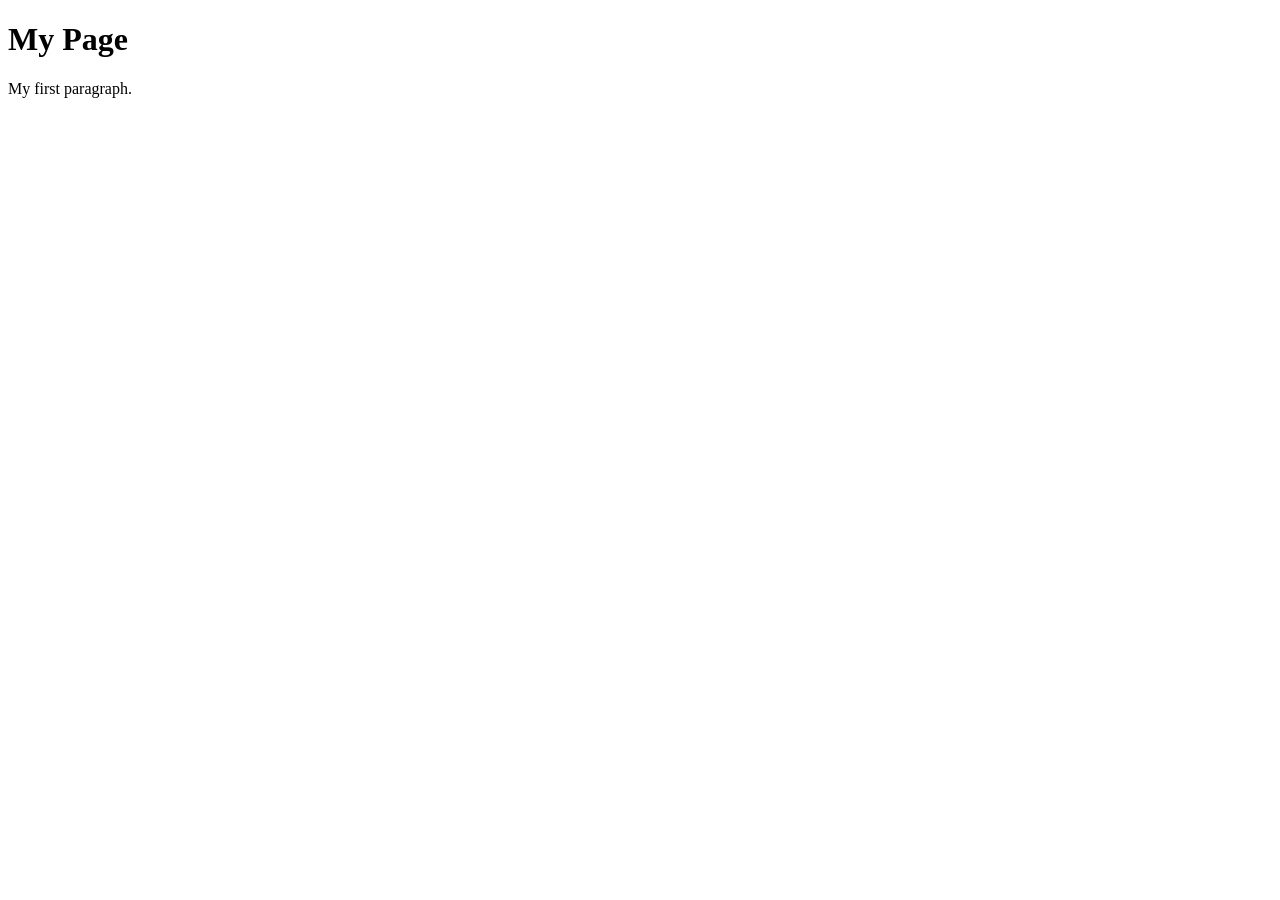
==== index.html @ afa0f147 "Added a readme file to explain workflow and a stub for index.html" ====
<!doctype html>
<html lang="en">
<head>
    <meta charset="UTF-8">
    <meta name="viewport" content="width=device-width, initial-scale=1">
    <title>Document</title>
</head>
<body>
    <h1>My Page</h1>
    <p>My first paragraph.</p>
</body>
</html>
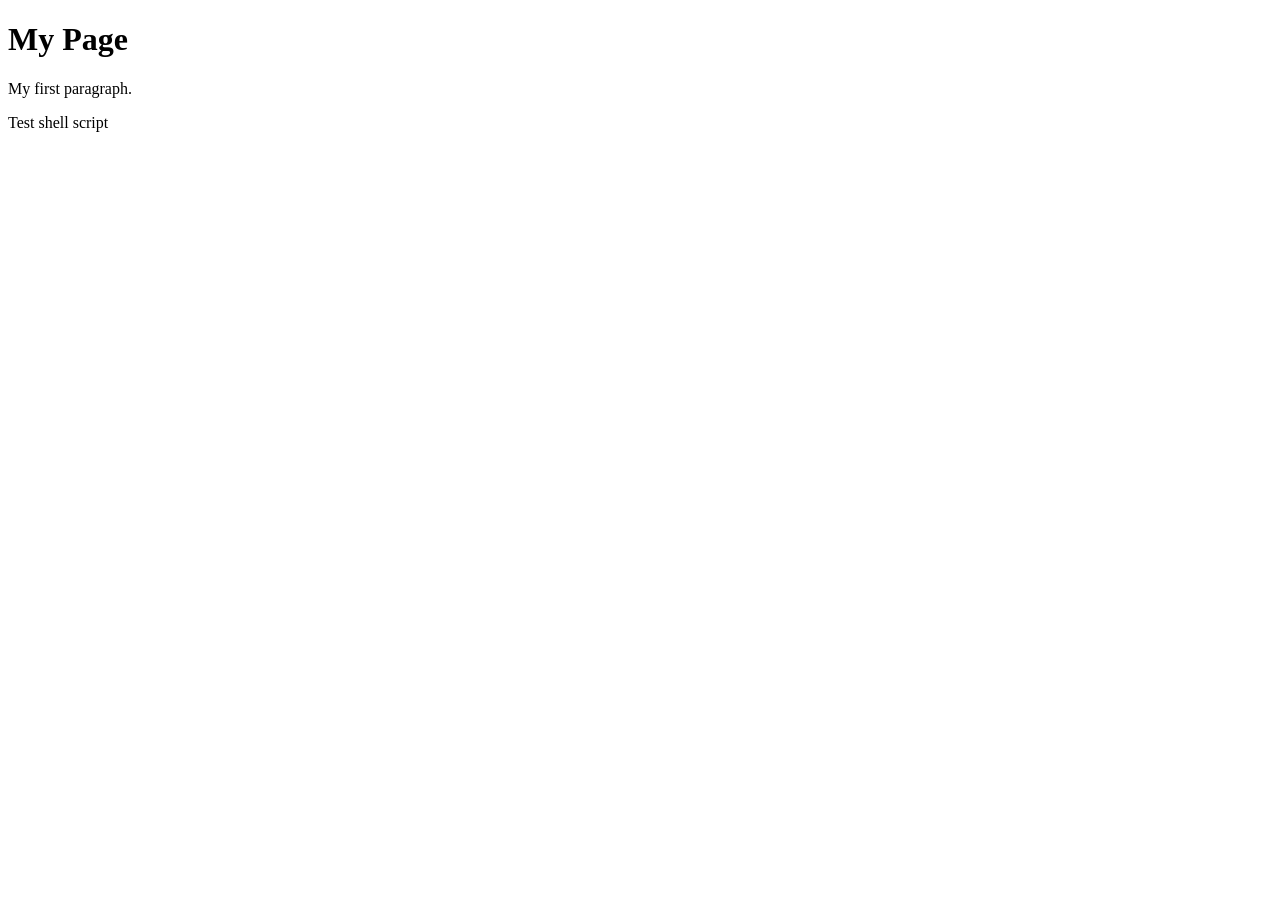
==== commit b50917e1: "This is a test" ====
--- a/index.html
+++ b/index.html
@@ -8,5 +8,6 @@
 <body>
     <h1>My Page</h1>
     <p>My first paragraph.</p>
+    <p>Test shell script</p>
 </body>
 </html>
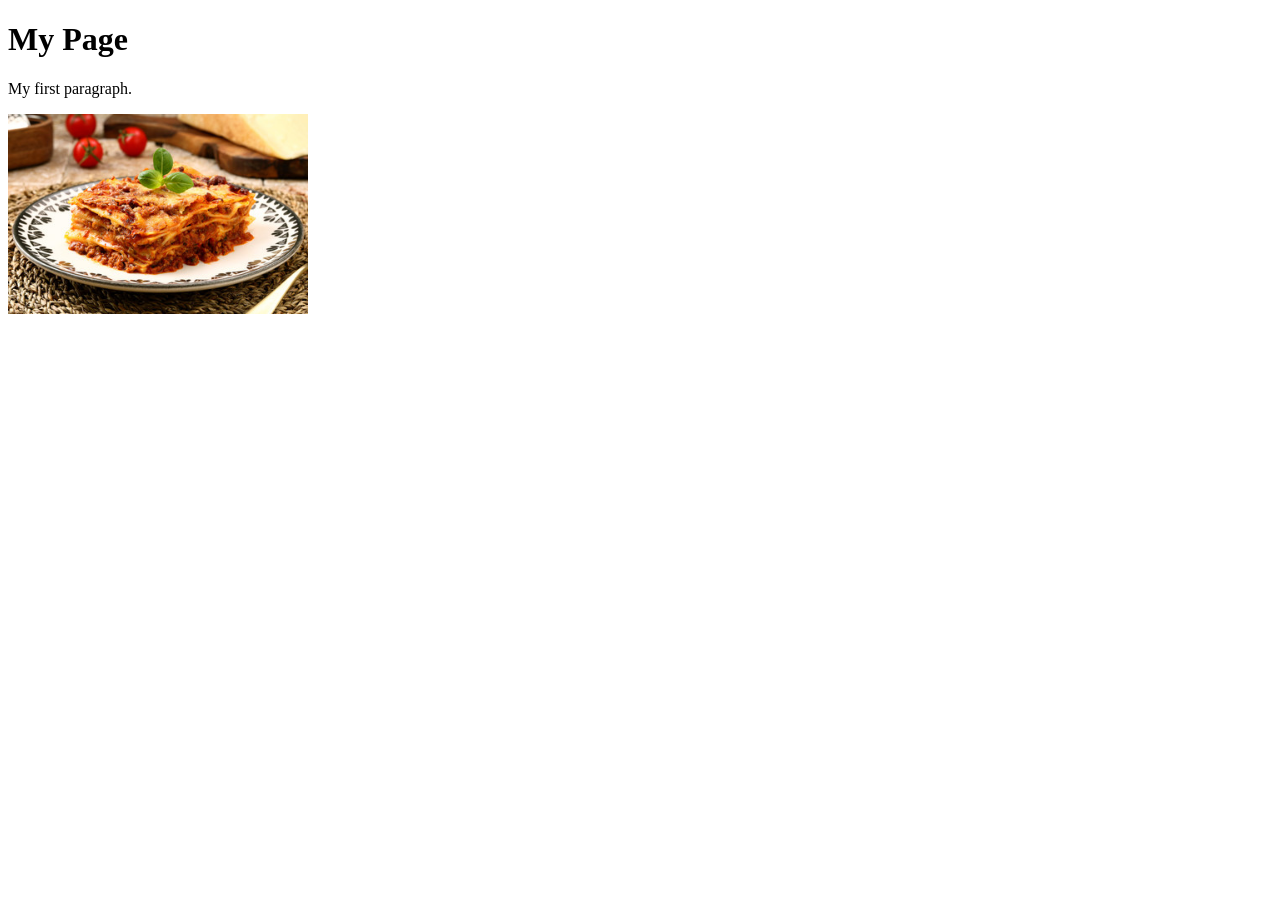
==== commit 9bea34fe: "Added a starter image and updated readme" ====
--- a/index.html
+++ b/index.html
@@ -8,6 +8,6 @@
 <body>
     <h1>My Page</h1>
     <p>My first paragraph.</p>
-    <p>Test shell script</p>
+    <img src="./images/lasagna.jpg" alt="tasy lasagna" width="300" height="auto">
 </body>
 </html>
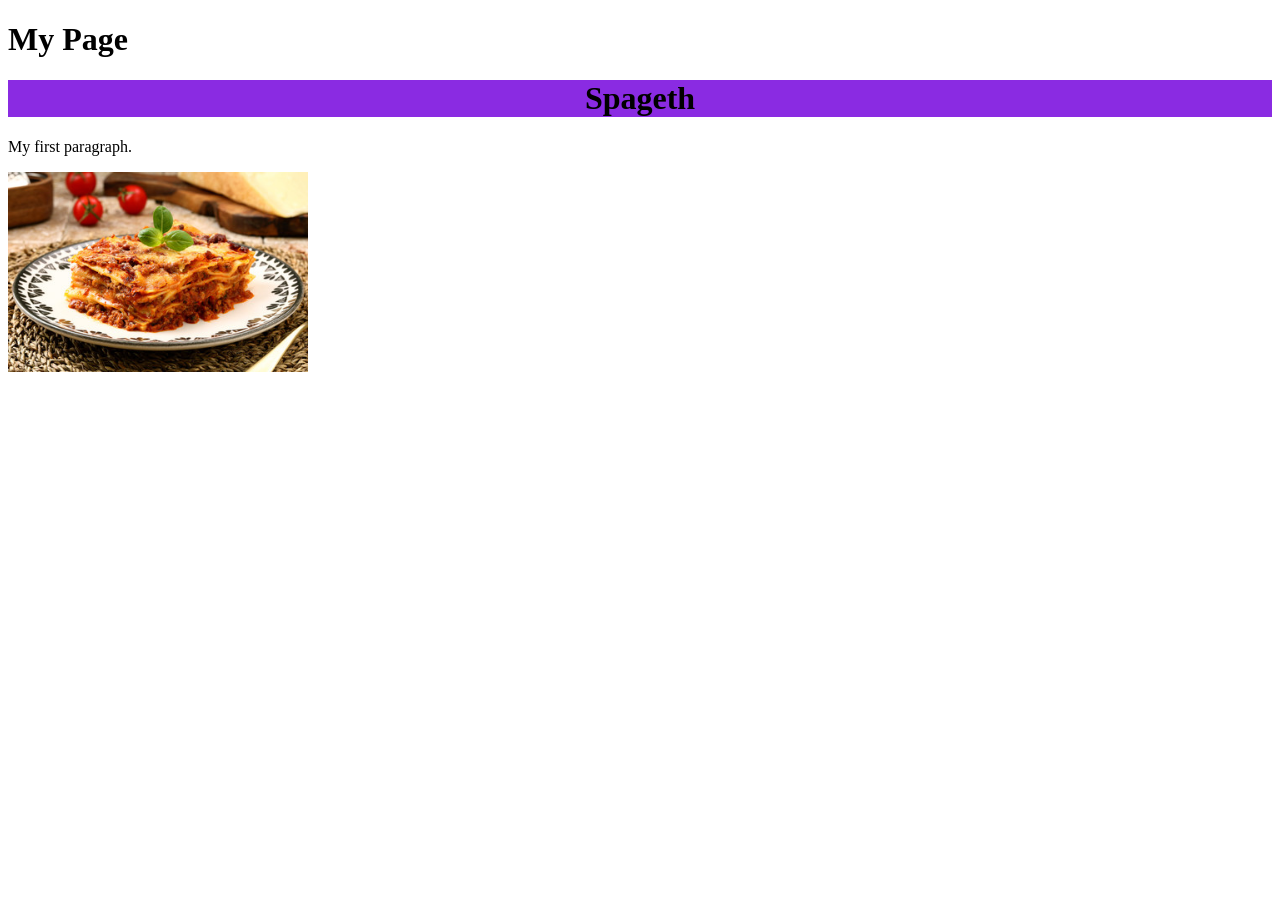
==== commit 82d69da7: "Forked main" ====
--- a/index.html
+++ b/index.html
@@ -7,6 +7,12 @@
 </head>
 <body>
     <h1>My Page</h1>
+
+    <div style = "flex:auto; margin : 0 auto; border: 1px; background-color: blueviolet;" >
+
+        <h1 style="text-align: center;">Spageth</h1>
+    </div>
+
     <p>My first paragraph.</p>
     <img src="./images/lasagna.jpg" alt="tasy lasagna" width="300" height="auto">
 </body>
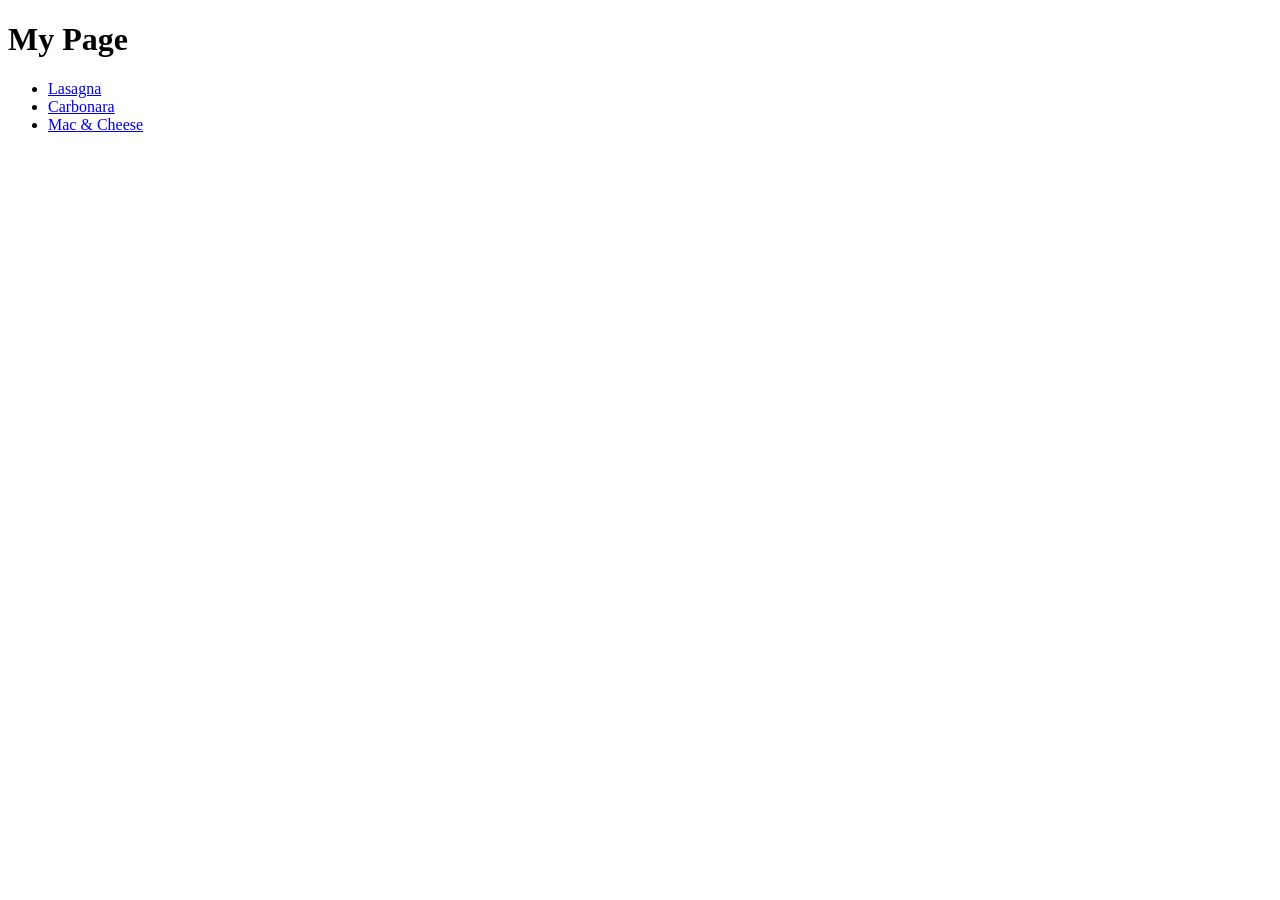
==== commit eee2d6a5: "Reviewed css, html tags, project structure, relative and absolute paths, source control, hyperlinks" ====
--- a/index.html
+++ b/index.html
@@ -8,12 +8,32 @@
 <body>
     <h1>My Page</h1>
 
-    <div style = "flex:auto; margin : 0 auto; border: 1px; background-color: blueviolet;" >
+    <ul>
+        <li>
+            <a href = "recipes/lasagna.html">
 
-        <h1 style="text-align: center;">Spageth</h1>
-    </div>
+            Lasagna
+            </a>
+        </li>
 
-    <p>My first paragraph.</p>
-    <img src="./images/lasagna.jpg" alt="tasy lasagna" width="300" height="auto">
+        <li>
+            <a href = "recipes/carbonara.html">
+
+            Carbonara
+            </a>
+        </li>
+
+        <li>
+            <a href = "recipes/mac.html">
+
+            Mac & Cheese
+            </a>
+        </li>
+    </ul>
+
+    
+    
 </body>
-</html>+</html>
+
+
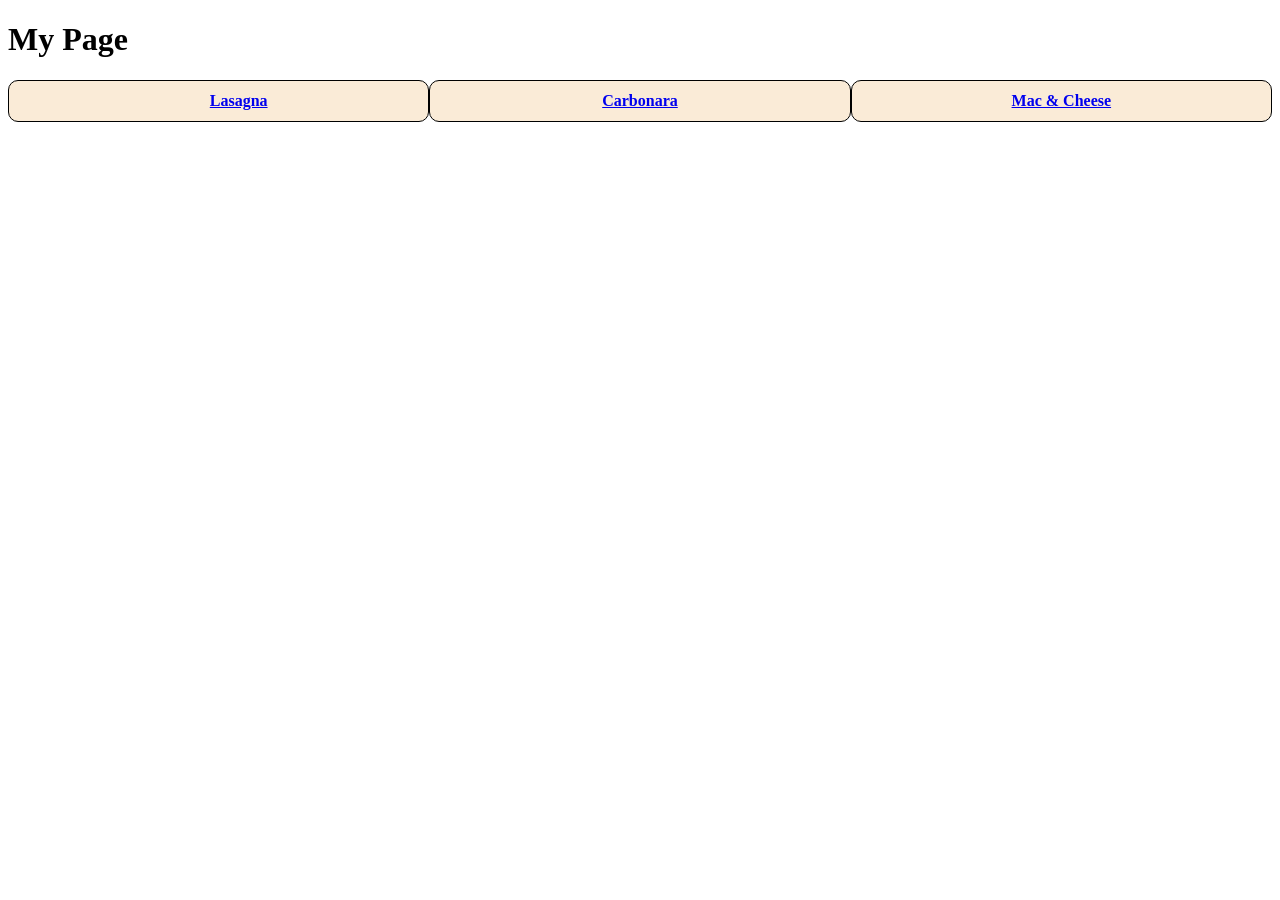
==== commit 5c09846a: "Implemented style.css. Reviewed different css selectors as well as more advanced selectors like dire" ====
--- a/index.html
+++ b/index.html
@@ -3,33 +3,45 @@
 <head>
     <meta charset="UTF-8">
     <meta name="viewport" content="width=device-width, initial-scale=1">
+    <link rel="stylesheet" href="./styles.css">
     <title>Document</title>
 </head>
 <body>
     <h1>My Page</h1>
+        <table>
+            <tr>                
+                    <th class = "clickable-header">
+                        <a href = "recipes/lasagna.html">
+                            <div class="tableitem">
+                                
+                                    <p1>Lasagna</h1>
+                                    
+                            </div>
+                        </a>
+                        
+                    </th>
+               
 
-    <ul>
-        <li>
-            <a href = "recipes/lasagna.html">
+                <th>
+                    <div class = "tableitem">
+                        <a href = "recipes/carbonara.html">
 
-            Lasagna
-            </a>
-        </li>
+                            Carbonara
+                        </a>
+                    </div>
+                </th>
 
-        <li>
-            <a href = "recipes/carbonara.html">
+                <th>
+                    <div class = "tableitem">
+                        <a href = "recipes/mac.html">
 
-            Carbonara
-            </a>
-        </li>
-
-        <li>
-            <a href = "recipes/mac.html">
-
-            Mac & Cheese
-            </a>
-        </li>
-    </ul>
+                            Mac & Cheese
+                        </a>
+                    </div>
+                </th>
+            </tr>
+        </table>
+    </div>
 
     
     
--- a/styles.css
+++ b/styles.css
@@ -0,0 +1,52 @@
+.tableitem {
+    flex : 1;
+    min-width:0;
+}
+
+.clickable-header a {
+    display: block;
+    width: 100%;
+    height: 100%;
+
+    padding: 10px 20px;
+}
+
+table{
+    width : 100%;
+    border-collapse: separate;
+    border-spacing: 0;
+}
+
+
+
+ul, ol {
+    list-style-position: inside;
+}
+
+ul{
+    list-style-type: circle;
+}
+
+ol {
+    list-style-type: lower-roman;
+}
+
+th, td {
+    flex: auto;
+    width: 25%;
+    box-sizing : border-box;
+    background-color: antiquewhite;
+    border-radius: 10px;
+    border:1px solid black
+}
+
+a > p {
+    color: black;
+}
+
+
+a:has(p){
+  color: inherit;
+  text-decoration: inherit;
+  cursor: pointer;
+}
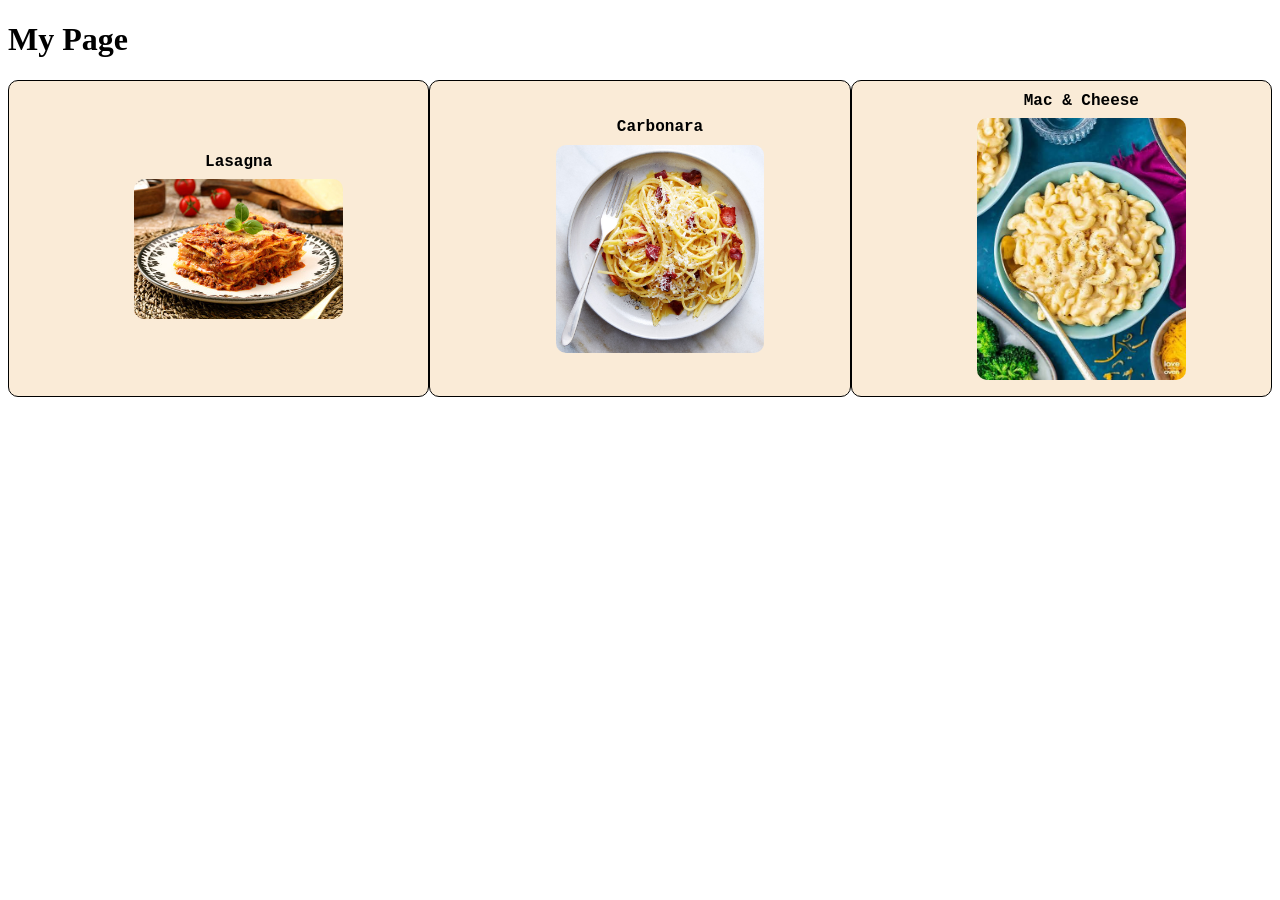
==== commit 249c09e4: "Updated styling of table images and texts, border-box reset, played some flex-box froggy and relearn" ====
--- a/index.html
+++ b/index.html
@@ -11,10 +11,14 @@
         <table>
             <tr>                
                     <th class = "clickable-header">
-                        <a href = "recipes/lasagna.html">
+                        <a href = "recipes/lasagna.html" class = "tablelink">
                             <div class="tableitem">
                                 
                                     <p1>Lasagna</h1>
+
+                                    <div class = "tableimage">
+                                        <img src = "images/lasagna.jpg" class = "beveledimg">
+                                    </div>
                                     
                             </div>
                         </a>
@@ -22,22 +26,34 @@
                     </th>
                
 
-                <th>
-                    <div class = "tableitem">
-                        <a href = "recipes/carbonara.html">
+                <th class = "clickable-header">
+                    <a href = "recipes/carbonara.html" class = "tablelink">
+                        <div class = "tableitem">
+                            
 
-                            Carbonara
-                        </a>
-                    </div>
+                            <p1>Carbonara</h1>
+
+                            <div class = "tableimage">
+                                <img src = "images/carbonara.jpg" class = "beveledimg">
+                            </div>
+                            
+                        </div>
+                    </a>
                 </th>
 
-                <th>
-                    <div class = "tableitem">
-                        <a href = "recipes/mac.html">
+                <th class = "clickable-header">
+                    <a href = "recipes/mac.html" class = "tablelink">
+                        <div class = "tableitem">
+                            
 
-                            Mac & Cheese
-                        </a>
-                    </div>
+                            <p1>Mac & Cheese</h1>
+
+                            <div class = "tableimage">
+                                <img src = "images/mac.jpg" class = "beveledimg">
+                            </div>
+                            
+                        </div>
+                    </a>
                 </th>
             </tr>
         </table>
--- a/styles.css
+++ b/styles.css
@@ -1,6 +1,35 @@
+
+/*
+Border-box reset
+*/
+
+html {
+    box-sizing: border-box;
+}
+
+*::before,
+*::after{
+    box-sizing: inherit;
+}
+
+a.tablelink {
+    color: black;
+    text-decoration: none;
+    font-family: 'Courier New', Courier, monospace;
+}
 .tableitem {
     flex : 1;
     min-width:0;
+}
+
+div.tableimage{
+    margin-top: 2%;
+}
+
+img.beveledimg{
+    border-radius: 10px;
+    width: 50%;
+    height: 50%
 }
 
 .clickable-header a {
@@ -46,7 +75,6 @@
 
 
 a:has(p){
-  color: inherit;
-  text-decoration: inherit;
+  color: black;
   cursor: pointer;
 }
